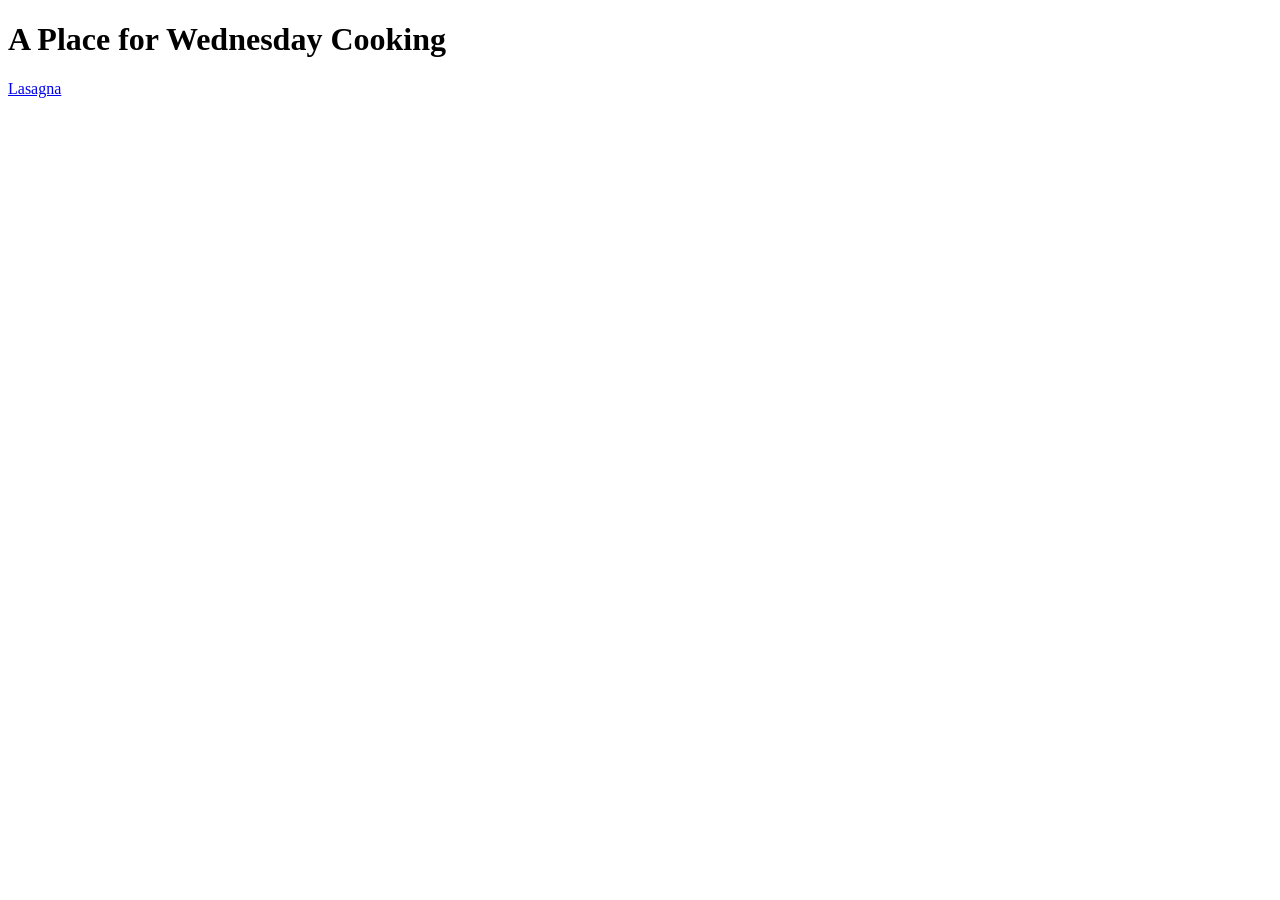
==== index.html @ 899872eb "Creating homepage, recipes section, and first recipe." ====
<!DOCTYPE html>
<html lang="en">
  <head>
    <meta charset="UTF-8">
    <title>An Odin-Inspired Recipe Page</title>
  </head>

  <body>
    <h1>A Place for Wednesday Cooking</h1>

    <a href="recipes/lasagna.html">Lasagna</a>
  </body>
</html>
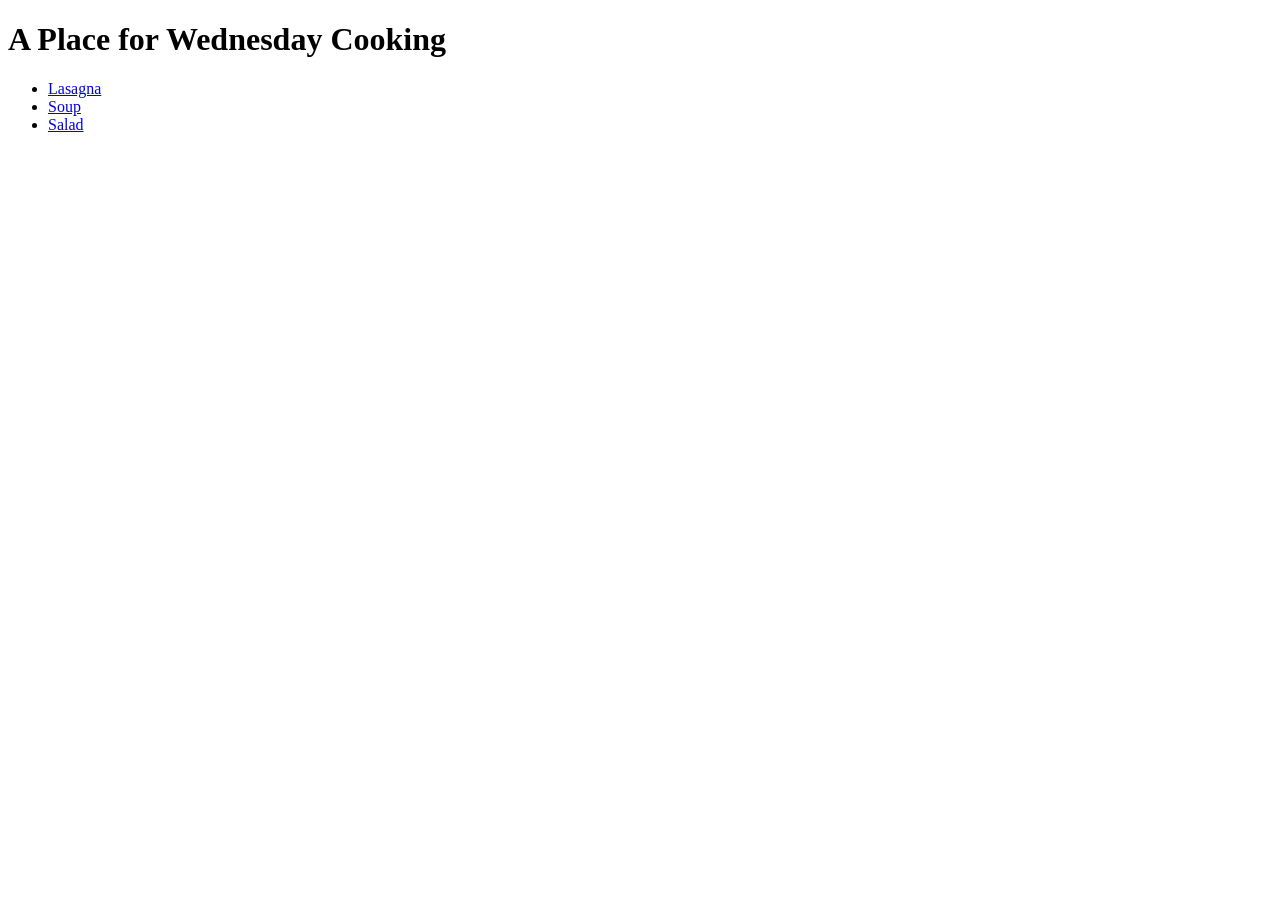
==== commit 8ec36ddc: "Building out the recipe page structure, adding an image for lasagna, being sassy." ====
--- a/index.html
+++ b/index.html
@@ -8,6 +8,11 @@
   <body>
     <h1>A Place for Wednesday Cooking</h1>
 
-    <a href="recipes/lasagna.html">Lasagna</a>
+    <ul>
+      <li><a href="recipes/lasagna.html">Lasagna</a></li>
+      <li><a href="recipes/soup.html">Soup</a></li>
+      <li><a href="recipes/salad.html">Salad</a></li>
+    </ul
+
   </body>
 </html>
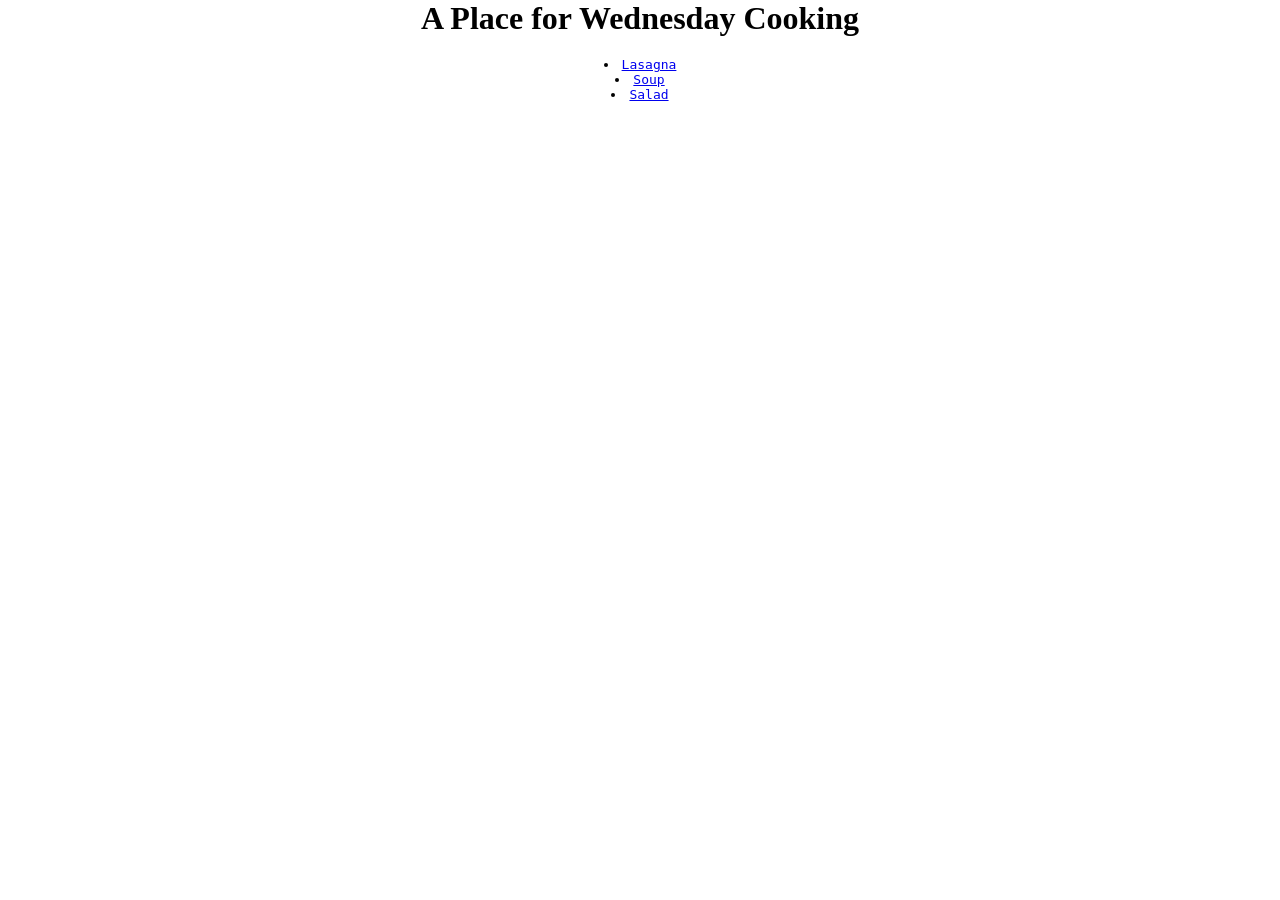
==== commit aa28834a: "adding some css" ====
--- a/index.html
+++ b/index.html
@@ -3,16 +3,19 @@
   <head>
     <meta charset="UTF-8">
     <title>An Odin-Inspired Recipe Page</title>
+    <link rel="stylesheet" href="style.css">
   </head>
 
   <body>
-    <h1>A Place for Wednesday Cooking</h1>
+    <h1 class="landing-header">A Place for Wednesday Cooking</h1>
 
-    <ul>
-      <li><a href="recipes/lasagna.html">Lasagna</a></li>
-      <li><a href="recipes/soup.html">Soup</a></li>
-      <li><a href="recipes/salad.html">Salad</a></li>
-    </ul
+    <div class="recipe-list">
+        <ul>
+          <li><a href='./recipes/lasagna.html'>Lasagna</a></li>
+          <li><a href='./recipes/soup.html'>Soup</a></li>
+          <li><a href='./recipes/salad.html'>Salad</a></li>
+        </ul>
+    </div>
 
   </body>
 </html>
--- a/style.css
+++ b/style.css
@@ -0,0 +1,40 @@
+* {
+  box-sizing: border-box;
+  margin: 0px;
+  padding: 0px;
+}
+
+.landing-header {
+    text-align: center;
+}
+
+.recipe {
+    font-family: monospace;
+    font-size: 22px;
+    text-align: center;
+    list-style-position: inside;
+}
+.recipe-list {
+    padding: 20px;
+    margin 20px;
+    font-family: monospace;
+    text-align: center;
+}
+
+ul {
+    list-style-position: inside;
+}
+
+ul .recipe-steps {
+    list-style-type: none;
+}
+
+li {
+    padding: auto;
+}
+
+.recipe-box {
+    padding: 15px;
+    margin: 50px;
+    background-color: palegoldenrod;
+}
